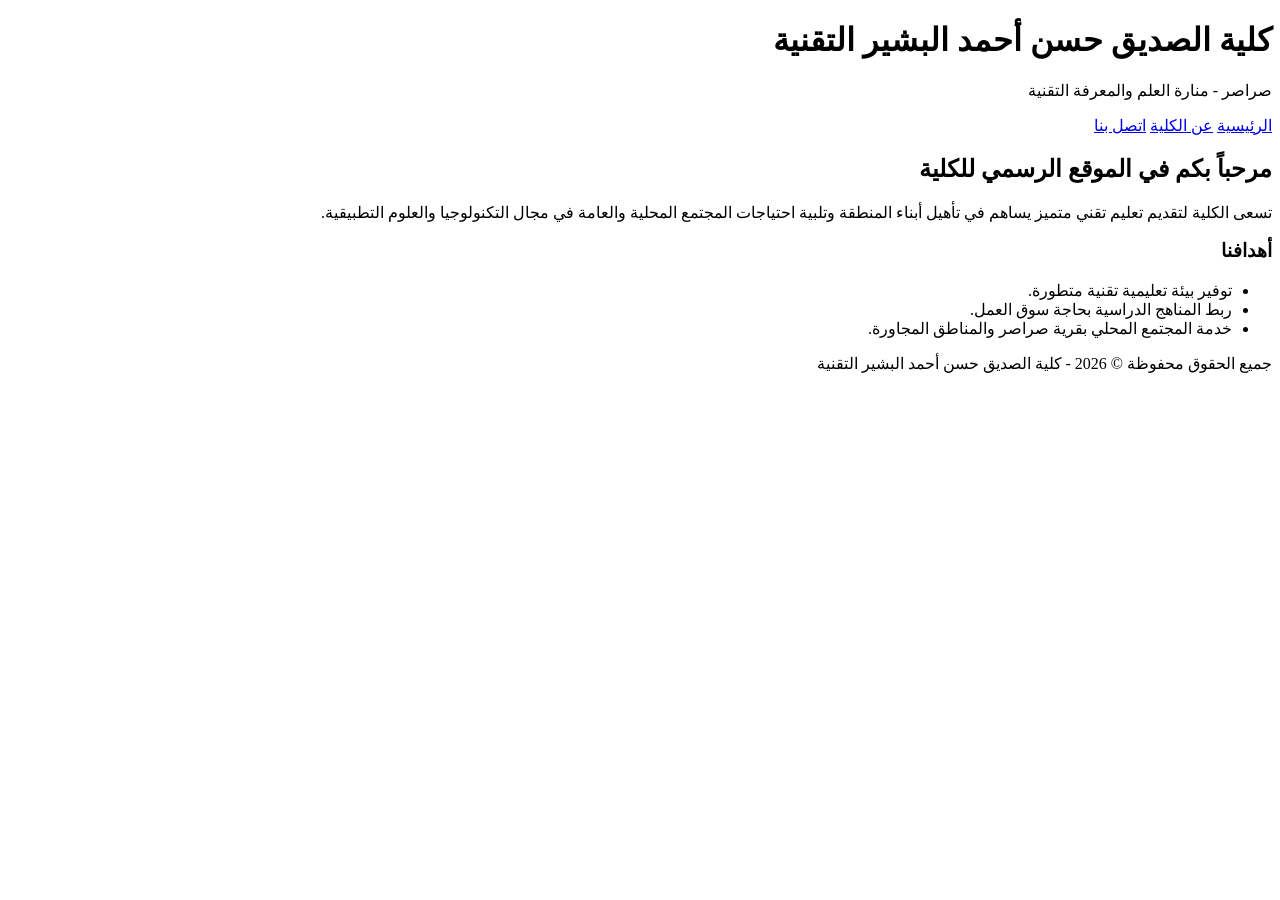
==== index.html @ c4d22ae4 "Create index.html" ====
<!DOCTYPE html>
<html lang="ar" dir="rtl">
<head>
    <meta charset="UTF-8">
    <meta name="viewport" content="width=device-width, initial-scale=1.0">
    <title>كلية الصديق حسن أحمد البشير التقنية</title>
    <link rel="stylesheet" href="style.css">
</head>
<body>
    <header class="hero">
        <h1>كلية الصديق حسن أحمد البشير التقنية</h1>
        <p>صراصر - منارة العلم والمعرفة التقنية</p>
    </header>

    <nav class="navbar">
        <a href="index.html" class="active">الرئيسية</a>
        <a href="about.html">عن الكلية</a>
        <a href="contact.html">اتصل بنا</a>
    </nav>

    <main class="container">
        <section class="card">
            <h2>مرحباً بكم في الموقع الرسمي للكلية</h2>
            <p>تسعى الكلية لتقديم تعليم تقني متميز يساهم في تأهيل أبناء المنطقة وتلبية احتياجات المجتمع المحلية والعامة في مجال التكنولوجيا والعلوم التطبيقية.</p>
        </section>

        <section class="card">
            <h3>أهدافنا</h3>
            <ul>
                <li>توفير بيئة تعليمية تقنية متطورة.</li>
                <li>ربط المناهج الدراسية بحاجة سوق العمل.</li>
                <li>خدمة المجتمع المحلي بقرية صراصر والمناطق المجاورة.</li>
            </ul>
        </section>
    </main>

    <footer>
        <p>جميع الحقوق محفوظة &copy; 2026 - كلية الصديق حسن أحمد البشير التقنية</p>
    </footer>
</body>
</html>
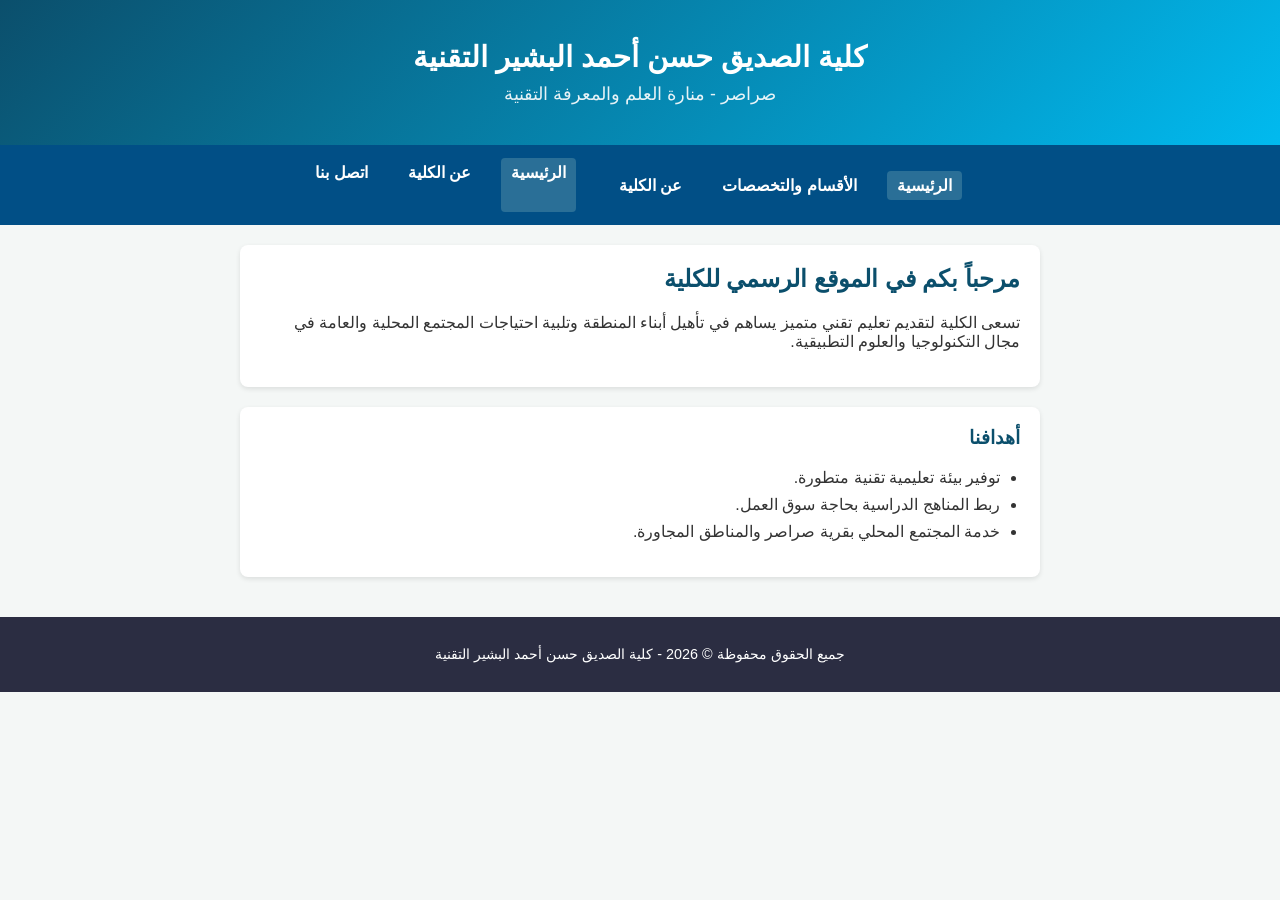
==== commit ce0d1859: "Update index.html" ====
--- a/index.html
+++ b/index.html
@@ -13,6 +13,12 @@
     </header>
 
     <nav class="navbar">
+    <nav class="navbar">
+        <a href="index.html" class="active">الرئيسية</a>
+        <a href="departments.html">الأقسام والتخصصات</a>
+        <a href="about.html">عن الكلية</a>
+    </nav>
+
         <a href="index.html" class="active">الرئيسية</a>
         <a href="about.html">عن الكلية</a>
         <a href="contact.html">اتصل بنا</a>
--- a/style.css
+++ b/style.css
@@ -0,0 +1,88 @@
+body {
+    font-family: 'Segoe UI', Tahoma, Geneva, Verdana, sans-serif;
+    margin: 0;
+    padding: 0;
+    background-color: #f4f7f6;
+    color: #333;
+    direction: rtl;
+    text-align: right;
+}
+
+.hero {
+    background: linear-gradient(135deg, #0b4f6c, #01baef);
+    color: white;
+    text-align: center;
+    padding: 2.5rem 1rem;
+}
+
+.hero h1 {
+    margin: 0 0 10px 0;
+    font-size: 1.8rem;
+}
+
+.hero p {
+    margin: 0;
+    font-size: 1.1rem;
+    opacity: 0.9;
+}
+
+.navbar {
+    background-color: #014f86;
+    display: flex;
+    justify-content: center;
+    padding: 0.8rem;
+    gap: 20px;
+}
+
+.navbar a {
+    color: white;
+    text-decoration: none;
+    font-weight: bold;
+    font-size: 1rem;
+    padding: 5px 10px;
+    border-radius: 4px;
+    transition: background 0.3s;
+}
+
+.navbar a:hover, .navbar a.active {
+    background-color: #2a6f97;
+}
+
+.container {
+    padding: 20px;
+    max-width: 800px;
+    margin: auto;
+}
+
+.card {
+    background: white;
+    padding: 20px;
+    margin-bottom: 20px;
+    border-radius: 8px;
+    box-shadow: 0 2px 5px rgba(0,0,0,0.1);
+}
+
+.card h2, .card h3 {
+    color: #0b4f6c;
+    margin-top: 0;
+}
+
+ul {
+    padding-right: 20px;
+}
+
+ul li {
+    margin-bottom: 8px;
+}
+
+footer {
+    text-align: center;
+    padding: 15px;
+    background-color: #2b2d42;
+    color: white;
+    font-size: 0.9rem;
+    position: relative;
+    bottom: 0;
+    width: 100%;
+    box-sizing: border-box;
+}
